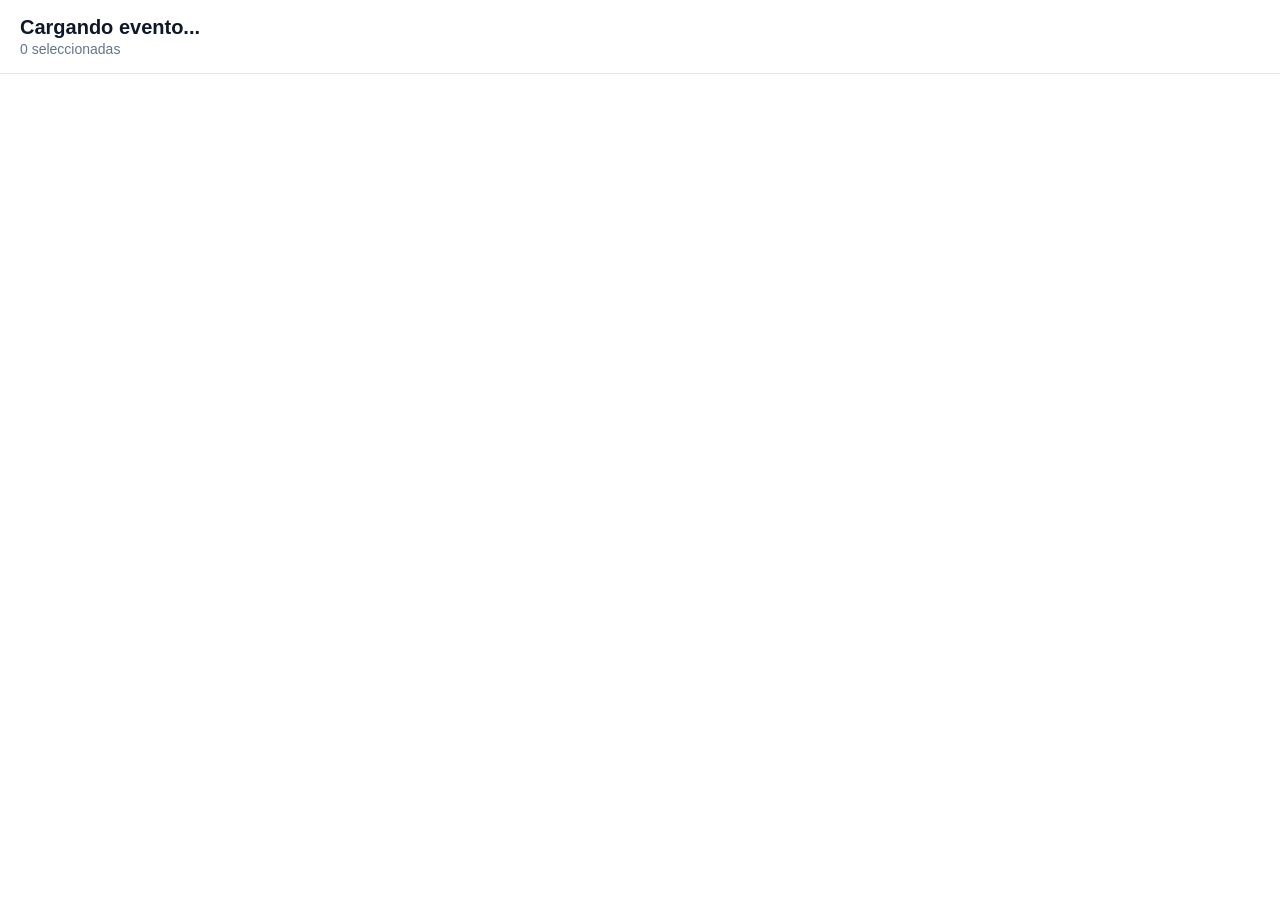
==== index.html @ 60195370 "Inicializar PWA Photo Selection sin secretos" ====
<!DOCTYPE html>
<html lang="es">
<head>
  <meta charset="UTF-8">
  <meta name="viewport" content="width=device-width, initial-scale=1.0, maximum-scale=1.0, user-scalable=no">
  <title>Selección de Fotografías</title>
  
  <!-- PWA & Mobile Settings -->
  <link rel="manifest" href="manifest.json">
  <meta name="theme-color" content="#2563eb">
  <meta name="apple-mobile-web-app-capable" content="yes">
  <meta name="apple-mobile-web-app-status-bar-style" content="default">
  <link rel="apple-touch-icon" href="icons/icon-192.png">

  <!-- Estilos y Supabase SDK -->
  <link rel="stylesheet" href="styles.css">
  <script src="https://cdn.jsdelivr.net/npm/@supabase/supabase-js@2"></script>
</head>
<body>

  <!-- Cabecera Principal -->
  <header class="app-header">
    <div class="header-info">
      <h1 id="event-title">Cargando evento...</h1>
      <p id="selection-counter">0 seleccionadas</p>
    </div>
  </header>

  <!-- Contenedor Principal: Cuadrícula de Fotos -->
  <main class="gallery-container">
    <div id="gallery-grid" class="gallery-grid"></div>
  </main>

  <!-- Modal / Visor a Pantalla Completa (Estilo Google Photos) -->
  <div id="photo-modal" class="modal hidden">
    <div class="modal-header">
      <button id="close-modal-btn" class="icon-btn" aria-label="Cerrar">✕</button>
      <span id="modal-photo-number" class="photo-title">Foto 000</span>
      <div style="width: 40px;"></div> <!-- Spacer para equilibrar flex -->
    </div>

    <div class="modal-body">
      <button id="prev-photo-btn" class="nav-btn prev-btn">❮</button>
      <div class="image-wrapper">
        <img id="modal-image" src="" alt="Vista previa">
      </div>
      <button id="next-photo-btn" class="nav-btn next-btn">❯</button>
    </div>

    <div class="modal-footer">
      <button id="toggle-select-btn" class="action-btn">
        <span class="btn-icon">✓</span>
        <span id="select-btn-text">Seleccionar fotografía</span>
      </button>
    </div>
  </div>

  <script src="app.js"></script>
</body>
</html>
---- styles.css ----
:root {
  --primary-color: #2563eb;
  --primary-hover: #1d4ed8;
  --bg-color: #ffffff;
  --surface-color: #f8fafc;
  --text-main: #0f172a;
  --text-muted: #64748b;
  --border-color: #e2e8f0;
  --selected-overlay: rgba(37, 99, 235, 0.15);
}

* {
  box-sizing: border-box;
  margin: 0;
  padding: 0;
  -webkit-tap-highlight-color: transparent;
}

body {
  font-family: -apple-system, BlinkMacSystemFont, "Segoe UI", Roboto, Helvetica, Arial, sans-serif;
  background-color: var(--bg-color);
  color: var(--text-main);
  user-select: none;
}

/* Header */
.app-header {
  position: sticky;
  top: 0;
  z-index: 10;
  background-color: rgba(255, 255, 255, 0.95);
  backdrop-filter: blur(8px);
  padding: 16px 20px;
  border-bottom: 1px solid var(--border-color);
}

.header-info h1 {
  font-size: 1.25rem;
  font-weight: 600;
}

.header-info p {
  font-size: 0.875rem;
  color: var(--text-muted);
  margin-top: 2px;
}

/* Galería en Cuadrícula */
.gallery-container {
  padding: 12px;
}

.gallery-grid {
  display: grid;
  grid-template-columns: repeat(auto-fill, minmax(110px, 1fr));
  gap: 8px;
}

@media (min-width: 640px) {
  .gallery-grid {
    grid-template-columns: repeat(auto-fill, minmax(160px, 1fr));
    gap: 12px;
  }
}

/* Tarjeta de Foto */
.photo-card {
  position: relative;
  aspect-ratio: 1 / 1;
  border-radius: 8px;
  overflow: hidden;
  background-color: var(--surface-color);
  cursor: pointer;
  border: 2px solid transparent;
  transition: transform 0.1s ease, border-color 0.2s ease;
}

.photo-card img {
  width: 100%;
  height: 100%;
  object-fit: cover;
}

.photo-card .photo-badge {
  position: absolute;
  bottom: 6px;
  left: 6px;
  background-color: rgba(0, 0, 0, 0.6);
  color: #fff;
  font-size: 0.75rem;
  padding: 2px 6px;
  border-radius: 4px;
}

.photo-card .check-indicator {
  position: absolute;
  top: 6px;
  right: 6px;
  width: 22px;
  height: 22px;
  border-radius: 50%;
  border: 2px solid #fff;
  background-color: rgba(0, 0, 0, 0.3);
  display: flex;
  align-items: center;
  justify-content: center;
  color: #fff;
  font-size: 0.75rem;
  transition: all 0.2s ease;
}

/* Estado Seleccionado */
.photo-card.selected {
  border-color: var(--primary-color);
}

.photo-card.selected::before {
  content: "";
  position: absolute;
  inset: 0;
  background-color: var(--selected-overlay);
  z-index: 1;
}

.photo-card.selected .check-indicator {
  background-color: var(--primary-color);
  border-color: var(--primary-color);
}

/* Modal Visor */
.modal {
  position: fixed;
  inset: 0;
  z-index: 100;
  background-color: #000;
  display: flex;
  flex-direction: column;
}

.modal.hidden {
  display: none;
}

.modal-header {
  height: 60px;
  display: flex;
  align-items: center;
  justify-content: space-between;
  padding: 0 16px;
  color: #fff;
}

.photo-title {
  font-weight: 500;
  font-size: 1rem;
}

.icon-btn {
  background: none;
  border: none;
  color: #fff;
  font-size: 1.5rem;
  cursor: pointer;
  padding: 8px;
}

.modal-body {
  flex: 1;
  position: relative;
  display: flex;
  align-items: center;
  justify-content: center;
  overflow: hidden;
}

.image-wrapper {
  max-width: 100%;
  max-height: 100%;
  display: flex;
  align-items: center;
  justify-content: center;
}

.image-wrapper img {
  max-width: 100vw;
  max-height: calc(100vh - 140px);
  object-fit: contain;
}

.nav-btn {
  position: absolute;
  top: 50%;
  transform: translateY(-50%);
  background-color: rgba(0, 0, 0, 0.4);
  color: #fff;
  border: none;
  font-size: 1.5rem;
  padding: 16px 12px;
  cursor: pointer;
  z-index: 2;
  border-radius: 4px;
}

.prev-btn { left: 8px; }
.next-btn { right: 8px; }

.modal-footer {
  height: 80px;
  display: flex;
  align-items: center;
  justify-content: center;
  padding: 0 16px;
  background-color: rgba(0, 0, 0, 0.8);
}

.action-btn {
  width: 100%;
  max-width: 320px;
  height: 48px;
  border-radius: 24px;
  border: none;
  background-color: #334155;
  color: #fff;
  font-size: 1rem;
  font-weight: 600;
  display: flex;
  align-items: center;
  justify-content: center;
  gap: 8px;
  cursor: pointer;
  transition: background-color 0.2s ease;
}

.action-btn.is-selected {
  background-color: var(--primary-color);
}
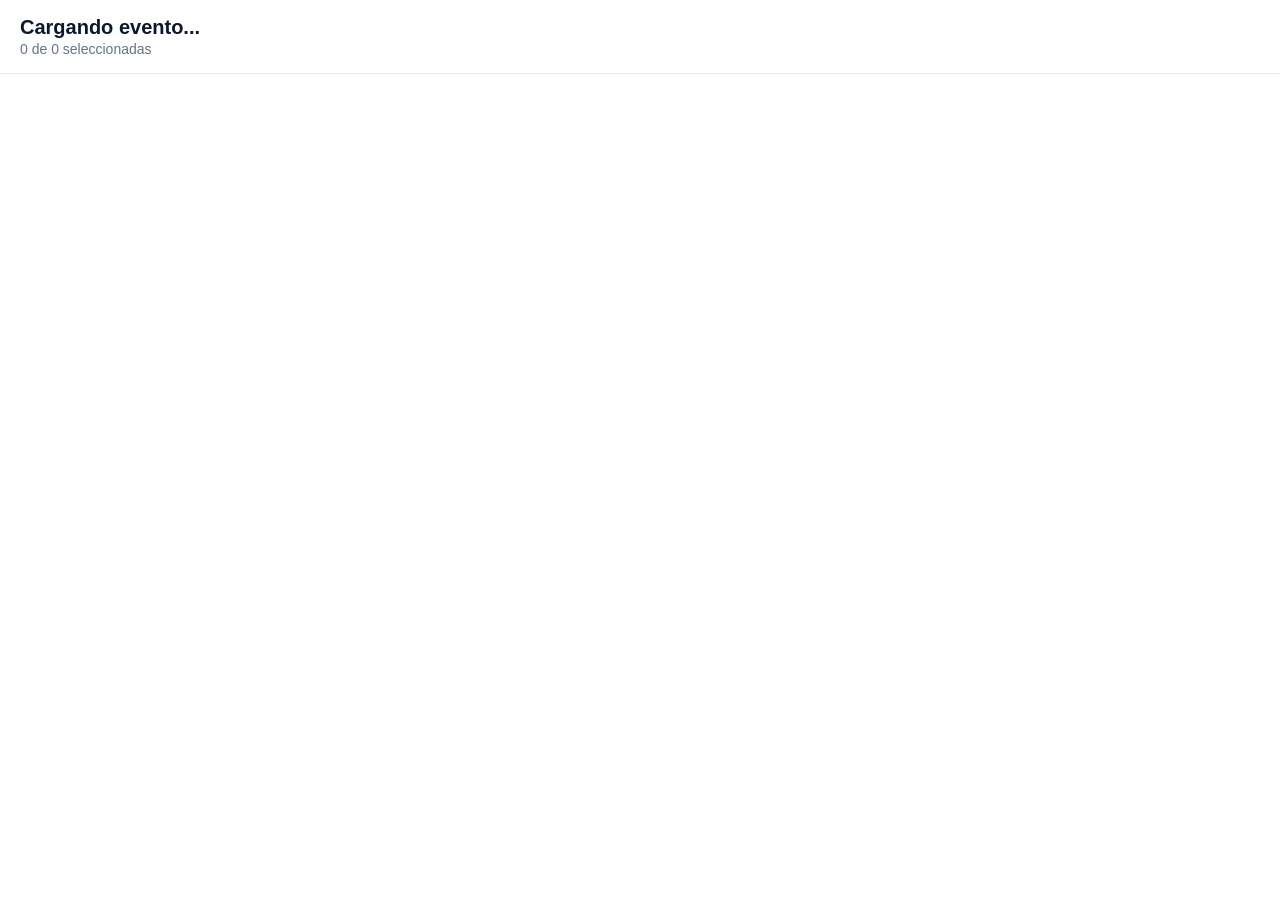
==== commit 3df13b49: "{ñññ" ====
--- a/index.html
+++ b/index.html
@@ -8,6 +8,8 @@
   <!-- PWA & Mobile Settings -->
   <link rel="manifest" href="manifest.json">
   <meta name="theme-color" content="#2563eb">
+
+  <meta name="mobile-web-app-capable" content="yes">
   <meta name="apple-mobile-web-app-capable" content="yes">
   <meta name="apple-mobile-web-app-status-bar-style" content="default">
   <link rel="apple-touch-icon" href="icons/icon-192.png">
@@ -22,7 +24,7 @@
   <header class="app-header">
     <div class="header-info">
       <h1 id="event-title">Cargando evento...</h1>
-      <p id="selection-counter">0 seleccionadas</p>
+      <p id="selection-counter">0 de 0 seleccionadas</p>
     </div>
   </header>
 
@@ -31,12 +33,12 @@
     <div id="gallery-grid" class="gallery-grid"></div>
   </main>
 
-  <!-- Modal / Visor a Pantalla Completa (Estilo Google Photos) -->
+  <!-- Modal / Visor a Pantalla Completa -->
   <div id="photo-modal" class="modal hidden">
     <div class="modal-header">
       <button id="close-modal-btn" class="icon-btn" aria-label="Cerrar">✕</button>
       <span id="modal-photo-number" class="photo-title">Foto 000</span>
-      <div style="width: 40px;"></div> <!-- Spacer para equilibrar flex -->
+      <div style="width: 40px;"></div>
     </div>
 
     <div class="modal-body">
--- a/styles.css
+++ b/styles.css
@@ -233,4 +233,75 @@
 
 .action-btn.is-selected {
   background-color: var(--primary-color);
+}
+
+/* Modal flotante */
+.modal-overlay {
+  position: fixed;
+  top: 0;
+  left: 0;
+  width: 100vw;
+  height: 100vh;
+  background: rgba(0, 0, 0, 0.6);
+  display: flex;
+  align-items: center;
+  justify-content: center;
+  z-index: 1000;
+}
+
+.modal-card {
+  background: #ffffff;
+  padding: 24px;
+  border-radius: 12px;
+  width: 90%;
+  max-width: 500px;
+  box-shadow: 0 10px 25px rgba(0,0,0,0.2);
+}
+
+.form-group {
+  margin-bottom: 16px;
+}
+
+.form-group label {
+  display: block;
+  margin-bottom: 6px;
+  font-weight: 600;
+}
+
+.form-control {
+  width: 100%;
+  padding: 10px;
+  border: 1px solid #ccc;
+  border-radius: 6px;
+  box-sizing: border-box;
+}
+
+/* Barra de Progreso */
+.progress-container {
+  margin: 16px 0;
+}
+
+.progress-bar-bg {
+  width: 100%;
+  height: 12px;
+  background-color: #e0e0e0;
+  border-radius: 6px;
+  overflow: hidden;
+}
+
+.progress-bar-fill {
+  height: 100%;
+  background-color: #2563eb;
+  transition: width 0.2s ease;
+}
+
+.modal-actions {
+  display: flex;
+  justify-content: flex-end;
+  gap: 10px;
+  margin-top: 20px;
+}
+
+.hidden {
+  display: none !important;
 }
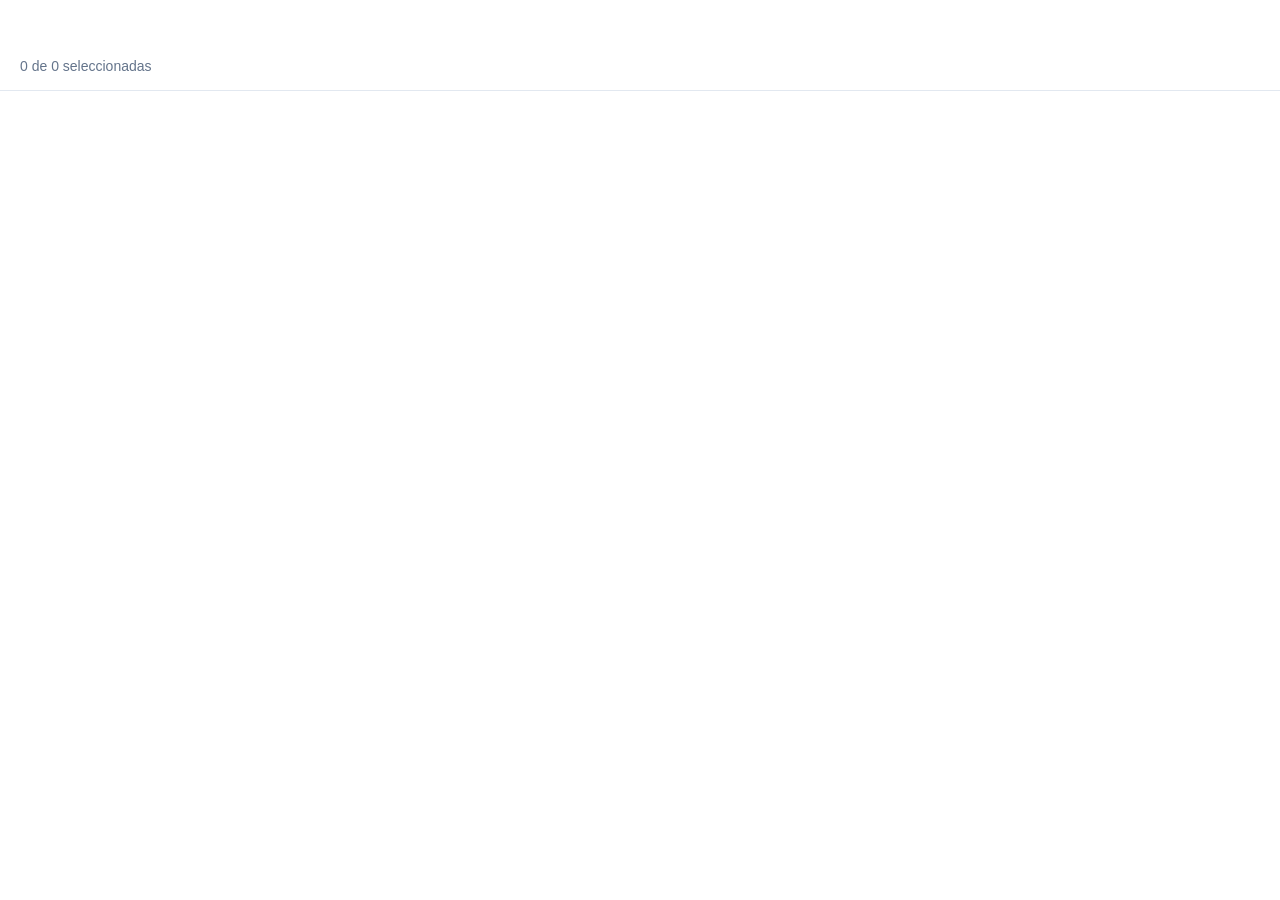
==== commit 1c3a5a1f: "fff" ====
--- a/index.html
+++ b/index.html
@@ -20,13 +20,17 @@
 </head>
 <body>
 
-  <!-- Cabecera Principal -->
-  <header class="app-header">
-    <div class="header-info">
-      <h1 id="event-title">Cargando evento...</h1>
-      <p id="selection-counter">0 de 0 seleccionadas</p>
+  <!-- Cabecera Principal con Selector de Eventos -->
+<header class="app-header">
+  <div class="header-info">
+    <div class="select-container">
+      <select id="event-selector" class="event-dropdown">
+        <option value="">Cargando eventos...</option>
+      </select>
     </div>
-  </header>
+    <p id="selection-counter">0 de 0 seleccionadas</p>
+  </div>
+</header>
 
   <!-- Contenedor Principal: Cuadrícula de Fotos -->
   <main class="gallery-container">
--- a/styles.css
+++ b/styles.css
@@ -304,4 +304,23 @@
 
 .hidden {
   display: none !important;
+}
+.event-dropdown {
+  background-color: transparent;
+  color: #ffffff;
+  border: 1px solid rgba(255, 255, 255, 0.3);
+  border-radius: 8px;
+  padding: 8px 12px;
+  font-size: 1.1rem;
+  font-weight: 600;
+  width: 100%;
+  max-width: 400px;
+  cursor: pointer;
+  outline: none;
+}
+
+.event-dropdown option {
+  background-color: #1e293b;
+  color: #ffffff;
+  padding: 8px;
 }
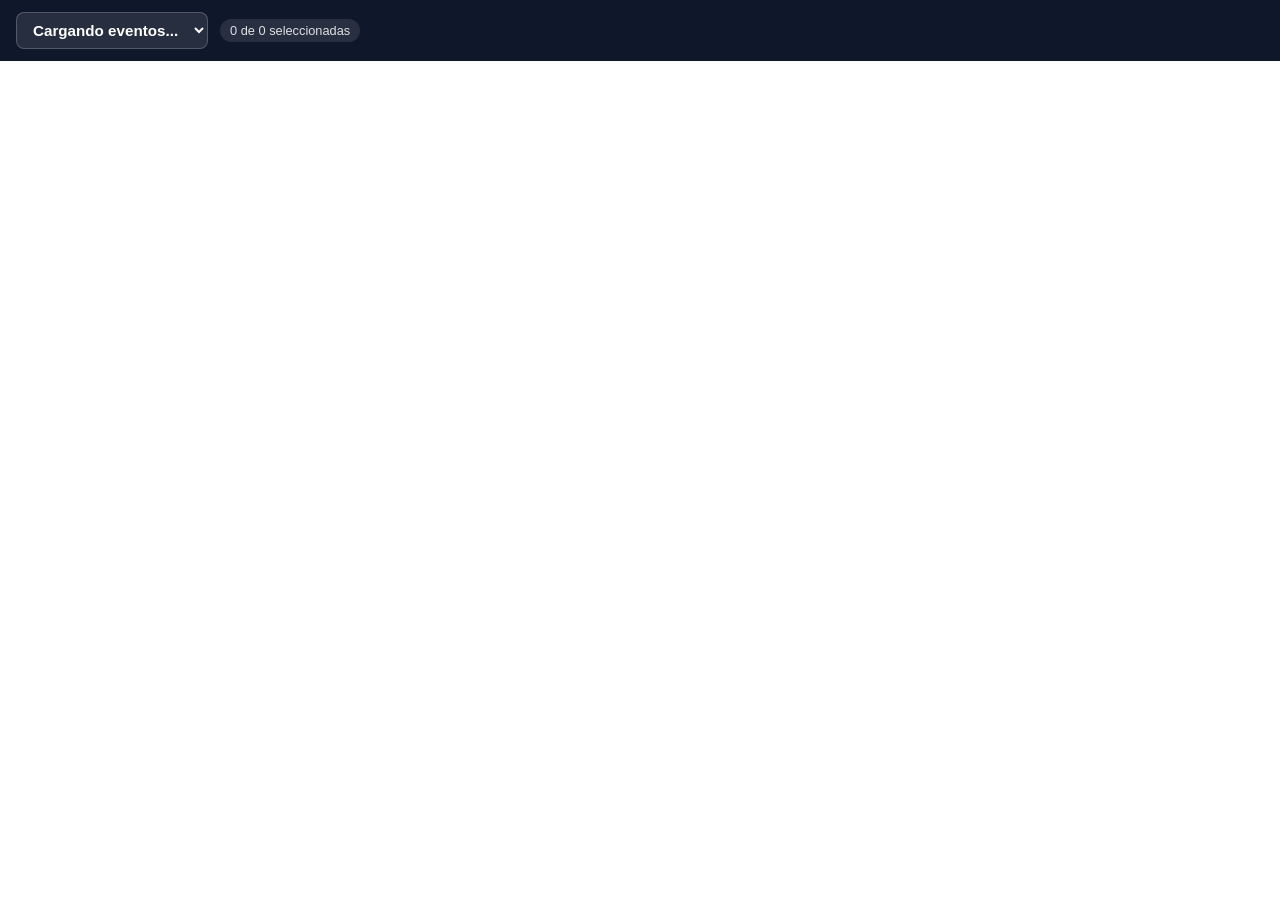
==== commit 1595c295: "Update favicon link in index.html and enhance skeleton loader styles for better visibility" ====
--- a/index.html
+++ b/index.html
@@ -7,6 +7,7 @@
   
   <!-- PWA & Mobile Settings -->
   <link rel="manifest" href="manifest.json">
+  <link rel="icon" href="data:,">
   <meta name="theme-color" content="#2563eb">
 
   <meta name="mobile-web-app-capable" content="yes">
--- a/styles.css
+++ b/styles.css
@@ -1,168 +1,227 @@
 :root {
-  --primary-color: #2563eb;
-  --primary-hover: #1d4ed8;
-  --bg-color: #ffffff;
-  --surface-color: #f8fafc;
-  --text-main: #0f172a;
-  --text-muted: #64748b;
-  --border-color: #e2e8f0;
+  --primary: #2563eb;
+  --primary-dark: #1d4ed8;
+  --bg: #ffffff;
+  --surface: #f8fafc;
+  --text: #0f172a;
+  --muted: #64748b;
+  --border: #e2e8f0;
   --selected-overlay: rgba(37, 99, 235, 0.15);
-}
-
-* {
-  box-sizing: border-box;
-  margin: 0;
-  padding: 0;
-  -webkit-tap-highlight-color: transparent;
-}
+  --header-bg: #0f172a;
+}
+
+* { box-sizing: border-box; margin: 0; padding: 0; -webkit-tap-highlight-color: transparent; }
 
 body {
-  font-family: -apple-system, BlinkMacSystemFont, "Segoe UI", Roboto, Helvetica, Arial, sans-serif;
-  background-color: var(--bg-color);
-  color: var(--text-main);
+  font-family: -apple-system, BlinkMacSystemFont, "Segoe UI", Roboto, Arial, sans-serif;
+  background: var(--bg);
+  color: var(--text);
   user-select: none;
 }
 
-/* Header */
+/* ── Header ── */
 .app-header {
   position: sticky;
   top: 0;
   z-index: 10;
-  background-color: rgba(255, 255, 255, 0.95);
-  backdrop-filter: blur(8px);
-  padding: 16px 20px;
-  border-bottom: 1px solid var(--border-color);
-}
-
-.header-info h1 {
-  font-size: 1.25rem;
+  background: var(--header-bg);
+  padding: 12px 16px;
+  display: flex;
+  align-items: center;
+  justify-content: space-between;
+  gap: 12px;
+}
+
+.header-info {
+  display: flex;
+  align-items: center;
+  gap: 12px;
+  width: 100%;
+}
+
+#selection-counter {
+  white-space: nowrap;
+  font-size: 0.8rem;
+  background: rgba(255,255,255,0.1);
+  color: rgba(255,255,255,0.85);
+  padding: 4px 10px;
+  border-radius: 20px;
+  flex-shrink: 0;
+}
+
+.event-dropdown {
+  flex: 1;
+  background: rgba(255,255,255,0.1);
+  color: #ffffff;
+  border: 1px solid rgba(255,255,255,0.2);
+  border-radius: 8px;
+  padding: 8px 12px;
+  font-size: 0.95rem;
   font-weight: 600;
-}
-
-.header-info p {
-  font-size: 0.875rem;
-  color: var(--text-muted);
-  margin-top: 2px;
-}
-
-/* Galería en Cuadrícula */
-.gallery-container {
-  padding: 12px;
-}
+  cursor: pointer;
+  outline: none;
+  max-width: 340px;
+}
+
+.event-dropdown option {
+  background: #1e293b;
+  color: #fff;
+}
+
+/* ── Galería ── */
+.gallery-container { padding: 3px; }
 
 .gallery-grid {
   display: grid;
-  grid-template-columns: repeat(auto-fill, minmax(110px, 1fr));
-  gap: 8px;
-}
-
-@media (min-width: 640px) {
-  .gallery-grid {
-    grid-template-columns: repeat(auto-fill, minmax(160px, 1fr));
-    gap: 12px;
-  }
-}
-
-/* Tarjeta de Foto */
+  grid-template-columns: repeat(auto-fill, minmax(100px, 1fr));
+  gap: 3px;
+}
+
+@media (min-width: 480px) {
+  .gallery-grid { grid-template-columns: repeat(auto-fill, minmax(140px, 1fr)); gap: 4px; }
+}
+@media (min-width: 768px) {
+  .gallery-grid { grid-template-columns: repeat(auto-fill, minmax(180px, 1fr)); gap: 5px; }
+}
+
+/* ── Tarjeta ── */
 .photo-card {
   position: relative;
   aspect-ratio: 1 / 1;
-  border-radius: 8px;
+  border-radius: 4px;
   overflow: hidden;
-  background-color: var(--surface-color);
-  cursor: pointer;
-  border: 2px solid transparent;
-  transition: transform 0.1s ease, border-color 0.2s ease;
+  background: var(--surface);
+  cursor: pointer;
+  outline: 2px solid transparent;
+  outline-offset: -2px;
+  transition: outline-color 0.15s ease;
 }
 
 .photo-card img {
-  width: 100%;
-  height: 100%;
+  width: 100%; height: 100%;
   object-fit: cover;
-}
-
-.photo-card .photo-badge {
+  display: block;
+  transition: transform 0.2s ease;
+}
+
+@media (hover: hover) {
+  .photo-card:hover img { transform: scale(1.04); }
+}
+
+.photo-badge {
   position: absolute;
-  bottom: 6px;
-  left: 6px;
-  background-color: rgba(0, 0, 0, 0.6);
-  color: #fff;
-  font-size: 0.75rem;
+  bottom: 5px; left: 5px;
+  background: rgba(0,0,0,0.55);
+  color: #fff;
+  font-size: 0.7rem;
   padding: 2px 6px;
   border-radius: 4px;
-}
-
-.photo-card .check-indicator {
+  backdrop-filter: blur(4px);
+}
+
+.check-indicator {
   position: absolute;
-  top: 6px;
-  right: 6px;
-  width: 22px;
-  height: 22px;
+  top: 5px; right: 5px;
+  width: 20px; height: 20px;
   border-radius: 50%;
-  border: 2px solid #fff;
-  background-color: rgba(0, 0, 0, 0.3);
+  border: 1.5px solid rgba(255,255,255,0.85);
+  background: rgba(0,0,0,0.25);
   display: flex;
   align-items: center;
   justify-content: center;
   color: #fff;
-  font-size: 0.75rem;
-  transition: all 0.2s ease;
-}
-
-/* Estado Seleccionado */
+  font-size: 0.65rem;
+  font-weight: 700;
+  transition: background 0.15s, border-color 0.15s;
+  backdrop-filter: blur(4px);
+}
+
+/* Seleccionada */
 .photo-card.selected {
-  border-color: var(--primary-color);
+  outline-color: var(--primary);
 }
 
 .photo-card.selected::before {
   content: "";
   position: absolute;
   inset: 0;
-  background-color: var(--selected-overlay);
+  background: var(--selected-overlay);
   z-index: 1;
+  pointer-events: none;
 }
 
 .photo-card.selected .check-indicator {
-  background-color: var(--primary-color);
-  border-color: var(--primary-color);
-}
-
-/* Modal Visor */
+  background: var(--primary);
+  border-color: var(--primary);
+}
+
+/* ── Skeleton loader ── */
+.photo-card.skeleton {
+  background: linear-gradient(90deg, #e2e8f0 25%, #f1f5f9 50%, #e2e8f0 75%);
+  background-size: 200% 100%;
+  animation: shimmer 1.4s infinite;
+  cursor: default;
+}
+
+.photo-card.skeleton img {
+  opacity: 0;
+}
+
+.photo-card.skeleton .check-indicator,
+.photo-card.skeleton .photo-badge {
+  visibility: hidden;
+}
+
+@keyframes shimmer {
+  0%  { background-position: 200% 0; }
+  100% { background-position: -200% 0; }
+}
+
+@keyframes shimmer {
+  0% { background-position: 200% 0; }
+  100% { background-position: -200% 0; }
+}
+
+/* ── Modal / Visor ── */
 .modal {
   position: fixed;
   inset: 0;
   z-index: 100;
-  background-color: #000;
+  background: #000;
   display: flex;
   flex-direction: column;
 }
 
-.modal.hidden {
-  display: none;
-}
+.modal.hidden { display: none; }
 
 .modal-header {
-  height: 60px;
+  height: 56px;
   display: flex;
   align-items: center;
   justify-content: space-between;
   padding: 0 16px;
   color: #fff;
-}
-
-.photo-title {
-  font-weight: 500;
+  background: rgba(0,0,0,0.6);
+  backdrop-filter: blur(8px);
+  border-bottom: 0.5px solid rgba(255,255,255,0.1);
+}
+
+.photo-title { font-weight: 500; font-size: 0.95rem; color: rgba(255,255,255,0.9); }
+
+.icon-btn {
+  background: rgba(255,255,255,0.1);
+  border: none;
+  color: #fff;
   font-size: 1rem;
-}
-
-.icon-btn {
-  background: none;
-  border: none;
-  color: #fff;
-  font-size: 1.5rem;
-  cursor: pointer;
-  padding: 8px;
-}
+  cursor: pointer;
+  padding: 7px;
+  border-radius: 6px;
+  width: 32px; height: 32px;
+  display: flex; align-items: center; justify-content: center;
+  transition: background 0.15s;
+}
+
+.icon-btn:hover { background: rgba(255,255,255,0.2); }
 
 .modal-body {
   flex: 1;
@@ -174,16 +233,13 @@
 }
 
 .image-wrapper {
-  max-width: 100%;
-  max-height: 100%;
-  display: flex;
-  align-items: center;
-  justify-content: center;
+  max-width: 100%; max-height: 100%;
+  display: flex; align-items: center; justify-content: center;
 }
 
 .image-wrapper img {
   max-width: 100vw;
-  max-height: calc(100vh - 140px);
+  max-height: calc(100vh - 136px);
   object-fit: contain;
 }
 
@@ -191,136 +247,106 @@
   position: absolute;
   top: 50%;
   transform: translateY(-50%);
-  background-color: rgba(0, 0, 0, 0.4);
-  color: #fff;
-  border: none;
-  font-size: 1.5rem;
-  padding: 16px 12px;
+  background: rgba(0,0,0,0.35);
+  color: #fff;
+  border: 0.5px solid rgba(255,255,255,0.15);
+  font-size: 1.25rem;
+  padding: 14px 10px;
   cursor: pointer;
   z-index: 2;
-  border-radius: 4px;
-}
-
-.prev-btn { left: 8px; }
-.next-btn { right: 8px; }
+  border-radius: 6px;
+  transition: background 0.15s;
+  backdrop-filter: blur(4px);
+}
+
+.nav-btn:hover { background: rgba(0,0,0,0.6); }
+.prev-btn { left: 10px; }
+.next-btn { right: 10px; }
 
 .modal-footer {
   height: 80px;
   display: flex;
   align-items: center;
   justify-content: center;
-  padding: 0 16px;
-  background-color: rgba(0, 0, 0, 0.8);
+  padding: 0 20px;
+  background: rgba(0,0,0,0.75);
+  backdrop-filter: blur(8px);
+  border-top: 0.5px solid rgba(255,255,255,0.1);
 }
 
 .action-btn {
-  width: 100%;
-  max-width: 320px;
-  height: 48px;
-  border-radius: 24px;
-  border: none;
-  background-color: #334155;
-  color: #fff;
-  font-size: 1rem;
+  width: 100%; max-width: 300px;
+  height: 46px;
+  border-radius: 23px;
+  border: 1px solid rgba(255,255,255,0.2);
+  background: rgba(255,255,255,0.1);
+  color: #fff;
+  font-size: 0.95rem;
   font-weight: 600;
-  display: flex;
-  align-items: center;
-  justify-content: center;
+  display: flex; align-items: center; justify-content: center;
   gap: 8px;
   cursor: pointer;
-  transition: background-color 0.2s ease;
+  transition: background 0.2s, border-color 0.2s;
+  backdrop-filter: blur(4px);
 }
 
 .action-btn.is-selected {
-  background-color: var(--primary-color);
-}
-
-/* Modal flotante */
+  background: var(--primary);
+  border-color: var(--primary);
+}
+
+/* ── Modales flotantes (crear evento, finalizar) ── */
 .modal-overlay {
   position: fixed;
-  top: 0;
-  left: 0;
-  width: 100vw;
-  height: 100vh;
-  background: rgba(0, 0, 0, 0.6);
+  inset: 0;
+  background: rgba(0,0,0,0.5);
   display: flex;
   align-items: center;
   justify-content: center;
   z-index: 1000;
+  backdrop-filter: blur(4px);
 }
 
 .modal-card {
-  background: #ffffff;
-  padding: 24px;
+  background: #fff;
+  padding: 28px;
   border-radius: 12px;
-  width: 90%;
-  max-width: 500px;
-  box-shadow: 0 10px 25px rgba(0,0,0,0.2);
-}
-
-.form-group {
-  margin-bottom: 16px;
-}
-
-.form-group label {
-  display: block;
-  margin-bottom: 6px;
-  font-weight: 600;
-}
+  width: 92%;
+  max-width: 480px;
+  box-shadow: 0 20px 40px rgba(0,0,0,0.2);
+}
+
+.modal-card h2 { font-size: 1.1rem; font-weight: 600; margin-bottom: 16px; }
+
+.form-group { margin-bottom: 16px; }
+.form-group label { display: block; margin-bottom: 6px; font-size: 0.875rem; font-weight: 500; color: var(--muted); }
 
 .form-control {
-  width: 100%;
-  padding: 10px;
-  border: 1px solid #ccc;
-  border-radius: 6px;
-  box-sizing: border-box;
-}
-
-/* Barra de Progreso */
-.progress-container {
-  margin: 16px 0;
-}
+  width: 100%; padding: 9px 12px;
+  border: 1px solid var(--border);
+  border-radius: 8px;
+  font-size: 0.9rem;
+  outline: none;
+  transition: border-color 0.15s;
+}
+.form-control:focus { border-color: var(--primary); }
+
+.progress-container { margin: 16px 0; }
+.progress-container p { font-size: 0.85rem; color: var(--muted); margin-bottom: 8px; }
 
 .progress-bar-bg {
-  width: 100%;
-  height: 12px;
-  background-color: #e0e0e0;
-  border-radius: 6px;
-  overflow: hidden;
+  width: 100%; height: 6px;
+  background: var(--border);
+  border-radius: 3px; overflow: hidden;
 }
 
 .progress-bar-fill {
   height: 100%;
-  background-color: #2563eb;
+  background: var(--primary);
+  border-radius: 3px;
   transition: width 0.2s ease;
 }
 
-.modal-actions {
-  display: flex;
-  justify-content: flex-end;
-  gap: 10px;
-  margin-top: 20px;
-}
-
-.hidden {
-  display: none !important;
-}
-.event-dropdown {
-  background-color: transparent;
-  color: #ffffff;
-  border: 1px solid rgba(255, 255, 255, 0.3);
-  border-radius: 8px;
-  padding: 8px 12px;
-  font-size: 1.1rem;
-  font-weight: 600;
-  width: 100%;
-  max-width: 400px;
-  cursor: pointer;
-  outline: none;
-}
-
-.event-dropdown option {
-  background-color: #1e293b;
-  color: #ffffff;
-  padding: 8px;
-}+.modal-actions { display: flex; justify-content: flex-end; gap: 8px; margin-top: 20px; }
+
+.hidden { display: none !important; }
